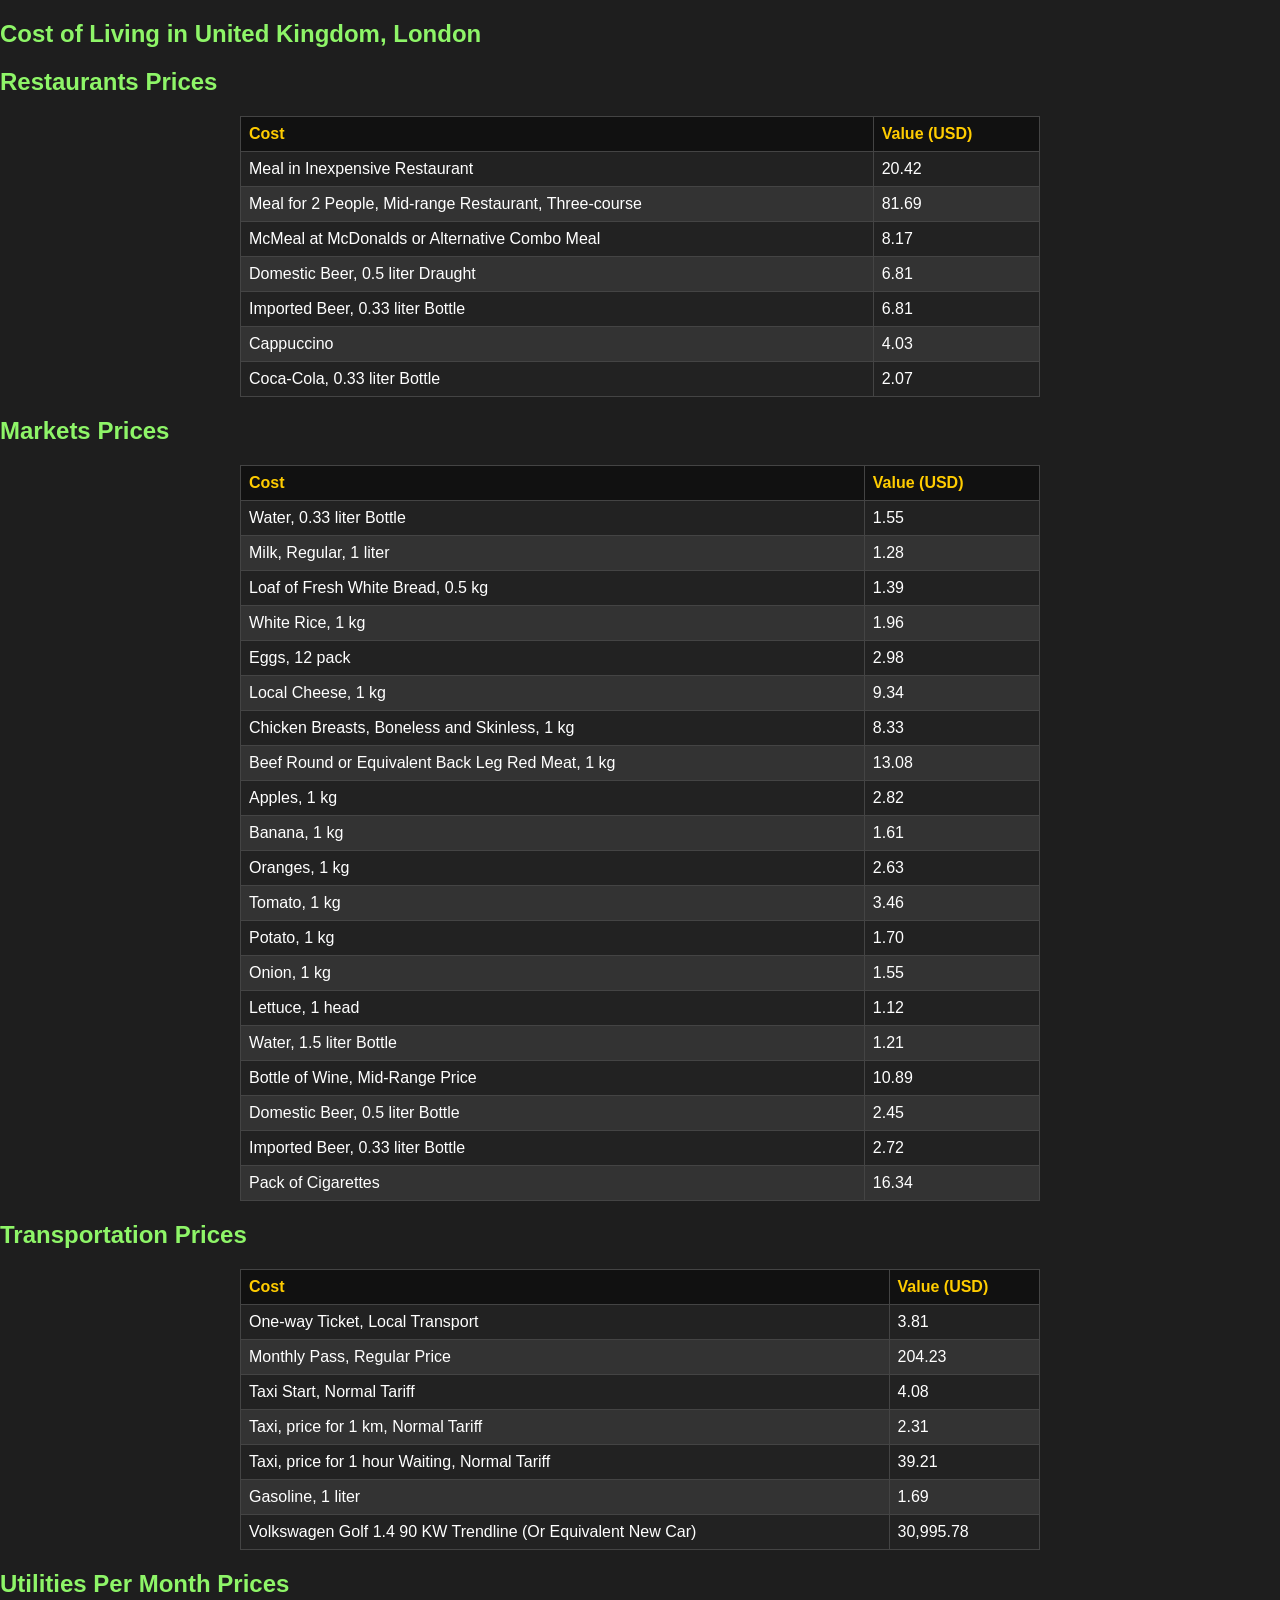
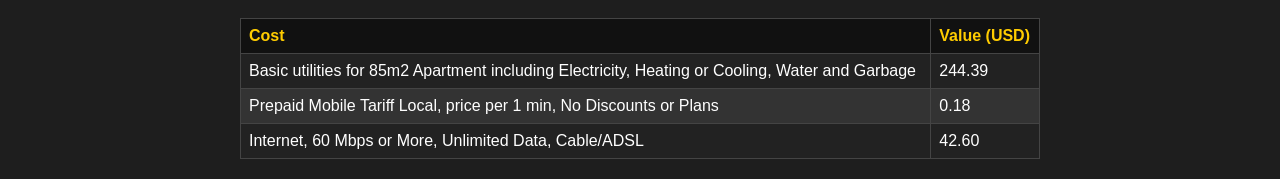
==== london_table.html @ 34eb76c0 "Final" ====
<!DOCTYPE html>
<html>

<head>
    <meta charset="utf-8">
    <style>
        table {
            border-collapse: collapse;
            width: 100%;
            border: 1px solid #ddd;
        }

        th,
        td {
            border: 1px solid #ddd;
            padding: 8px;
            text-align: left;
        }

        th {
            background-color: #f2f2f2;
        }
    </style>
</head>
<link rel="stylesheet" type="text/css" href="table.css">
<body>
    <h2>Cost of Living in United Kingdom, London</h2>


<h2>Restaurants Prices</h2>
<table>
    <tr>
        <th>Cost</th>
        <th>Value (USD)</th>
    </tr>
    <!-- Use a loop to iterate through the "Restaurants prices" data -->
    <tr>
        <td>Meal in Inexpensive Restaurant</td>
        <td>20.42</td>
    </tr>
    <tr>
        <td>Meal for 2 People, Mid-range Restaurant, Three-course</td>
        <td>81.69</td>
    </tr>
    <tr>
        <td>McMeal at McDonalds or Alternative Combo Meal</td>
        <td>8.17</td>
    </tr>
    <tr>
        <td>Domestic Beer, 0.5 liter Draught</td>
        <td>6.81</td>
    </tr>
    <tr>
        <td>Imported Beer, 0.33 liter Bottle</td>
        <td>6.81</td>
    </tr>
    <tr>
        <td>Cappuccino</td>
        <td>4.03</td>
    </tr>
    <tr>
        <td>Coca-Cola, 0.33 liter Bottle</td>
        <td>2.07</td>
    </tr>
</table>

<h2>Markets Prices</h2>
<table>
    <tr>
        <th>Cost</th>
        <th>Value (USD)</th>
    </tr>
    <!-- Use a loop to iterate through the "Markets prices" data -->
    <tr>
        <td>Water, 0.33 liter Bottle</td>
        <td>1.55</td>
    </tr>
    <tr>
        <td>Milk, Regular, 1 liter</td>
        <td>1.28</td>
    </tr>
    <tr>
        <td>Loaf of Fresh White Bread, 0.5 kg</td>
        <td>1.39</td>
    </tr>
    <tr>
        <td>White Rice, 1 kg</td>
        <td>1.96</td>
    </tr>
    <tr>
        <td>Eggs, 12 pack</td>
        <td>2.98</td>
    </tr>
    <tr>
        <td>Local Cheese, 1 kg</td>
        <td>9.34</td>
    </tr>
    <tr>
        <td>Chicken Breasts, Boneless and Skinless, 1 kg</td>
        <td>8.33</td>
    </tr>
    <tr>
        <td>Beef Round or Equivalent Back Leg Red Meat, 1 kg</td>
        <td>13.08</td>
    </tr>
    <tr>
        <td>Apples, 1 kg</td>
        <td>2.82</td>
    </tr>
    <tr>
        <td>Banana, 1 kg</td>
        <td>1.61</td>
    </tr>
    <tr>
        <td>Oranges, 1 kg</td>
        <td>2.63</td>
    </tr>
    <tr>
        <td>Tomato, 1 kg</td>
        <td>3.46</td>
    </tr>
    <tr>
        <td>Potato, 1 kg</td>
        <td>1.70</td>
    </tr>
    <tr>
        <td>Onion, 1 kg</td>
        <td>1.55</td>
    </tr>
    <tr>
        <td>Lettuce, 1 head</td>
        <td>1.12</td>
    </tr>
    <tr>
        <td>Water, 1.5 liter Bottle</td>
        <td>1.21</td>
    </tr>
    <tr>
        <td>Bottle of Wine, Mid-Range Price</td>
        <td>10.89</td>
    </tr>
    <tr>
        <td>Domestic Beer, 0.5 liter Bottle</td>
        <td>2.45</td>
    </tr>
    <tr>
        <td>Imported Beer, 0.33 liter Bottle</td>
        <td>2.72</td>
    </tr>
    <tr>
        <td>Pack of Cigarettes</td>
        <td>16.34</td>
    </tr>
</table>


<h2>Transportation Prices</h2>
<table>
    <tr>
        <th>Cost</th>
        <th>Value (USD)</th>
    </tr>
    <!-- Use a loop to iterate through the "Transportation prices" data -->
    <tr>
        <td>One-way Ticket, Local Transport</td>
        <td>3.81</td>
    </tr>
    <tr>
        <td>Monthly Pass, Regular Price</td>
        <td>204.23</td>
    </tr>
    <tr>
        <td>Taxi Start, Normal Tariff</td>
        <td>4.08</td>
    </tr>
    <tr>
        <td>Taxi, price for 1 km, Normal Tariff</td>
        <td>2.31</td>
    </tr>
    <tr>
        <td>Taxi, price for 1 hour Waiting, Normal Tariff</td>
        <td>39.21</td>
    </tr>
    <tr>
        <td>Gasoline, 1 liter</td>
        <td>1.69</td>
    </tr>
    <tr>
        <td>Volkswagen Golf 1.4 90 KW Trendline (Or Equivalent New Car)</td>
        <td>30,995.78</td>
    </tr>
</table>

<h2>Utilities Per Month Prices</h2>
<table>
    <tr>
        <th>Cost</th>
        <th>Value (USD)</th>
    </tr>
    <!-- Use a loop to iterate through the "Utilities Per Month prices" data -->
    <tr>
        <td>Basic utilities for 85m2 Apartment including Electricity, Heating or Cooling, Water and Garbage</td>
        <td>244.39</td>
    </tr>
    <tr>
        <td>Prepaid Mobile Tariff Local, price per 1 min, No Discounts or Plans</td>
        <td>0.18</td>
    </tr>
    <tr>
        <td>Internet, 60 Mbps or More, Unlimited Data, Cable/ADSL</td>
        <td>42.60</td>
    </tr>
</table>

<!-- Repeat the above pattern for other categories -->

</body>

</html>
---- table.css ----
body {
    background-color: #1e1e1e;
    /* Dark background color */
    color: #fff;
    /* Text color */
    font-family: Arial, sans-serif;
    margin: 0;
    padding: 0;
}

h2 {
    color: #8ef568;
    /* Header text color */
}

table {
    border-collapse: collapse;
    width: 100%;
    max-width: 800px;
    margin: 20px auto;
    background-color: #333;
    /* Table background color */
}

th,
td {
    border: 1px solid #444;
    /* Table cell border */
    padding: 8px;
    text-align: left;
}

th {
    background-color: #111;
    /* Header background color */
    color: #ffcc00;
    /* Header text color */
}

tr:nth-child(even) {
    background-color: #222;
    /* Even row background color */
}

/* Add additional styles for odd rows or specific cells if needed */

/* Links color */
a {
    color: #ffcc00;
    text-decoration: none;
}

a:hover {
    color: #ff9900;
}
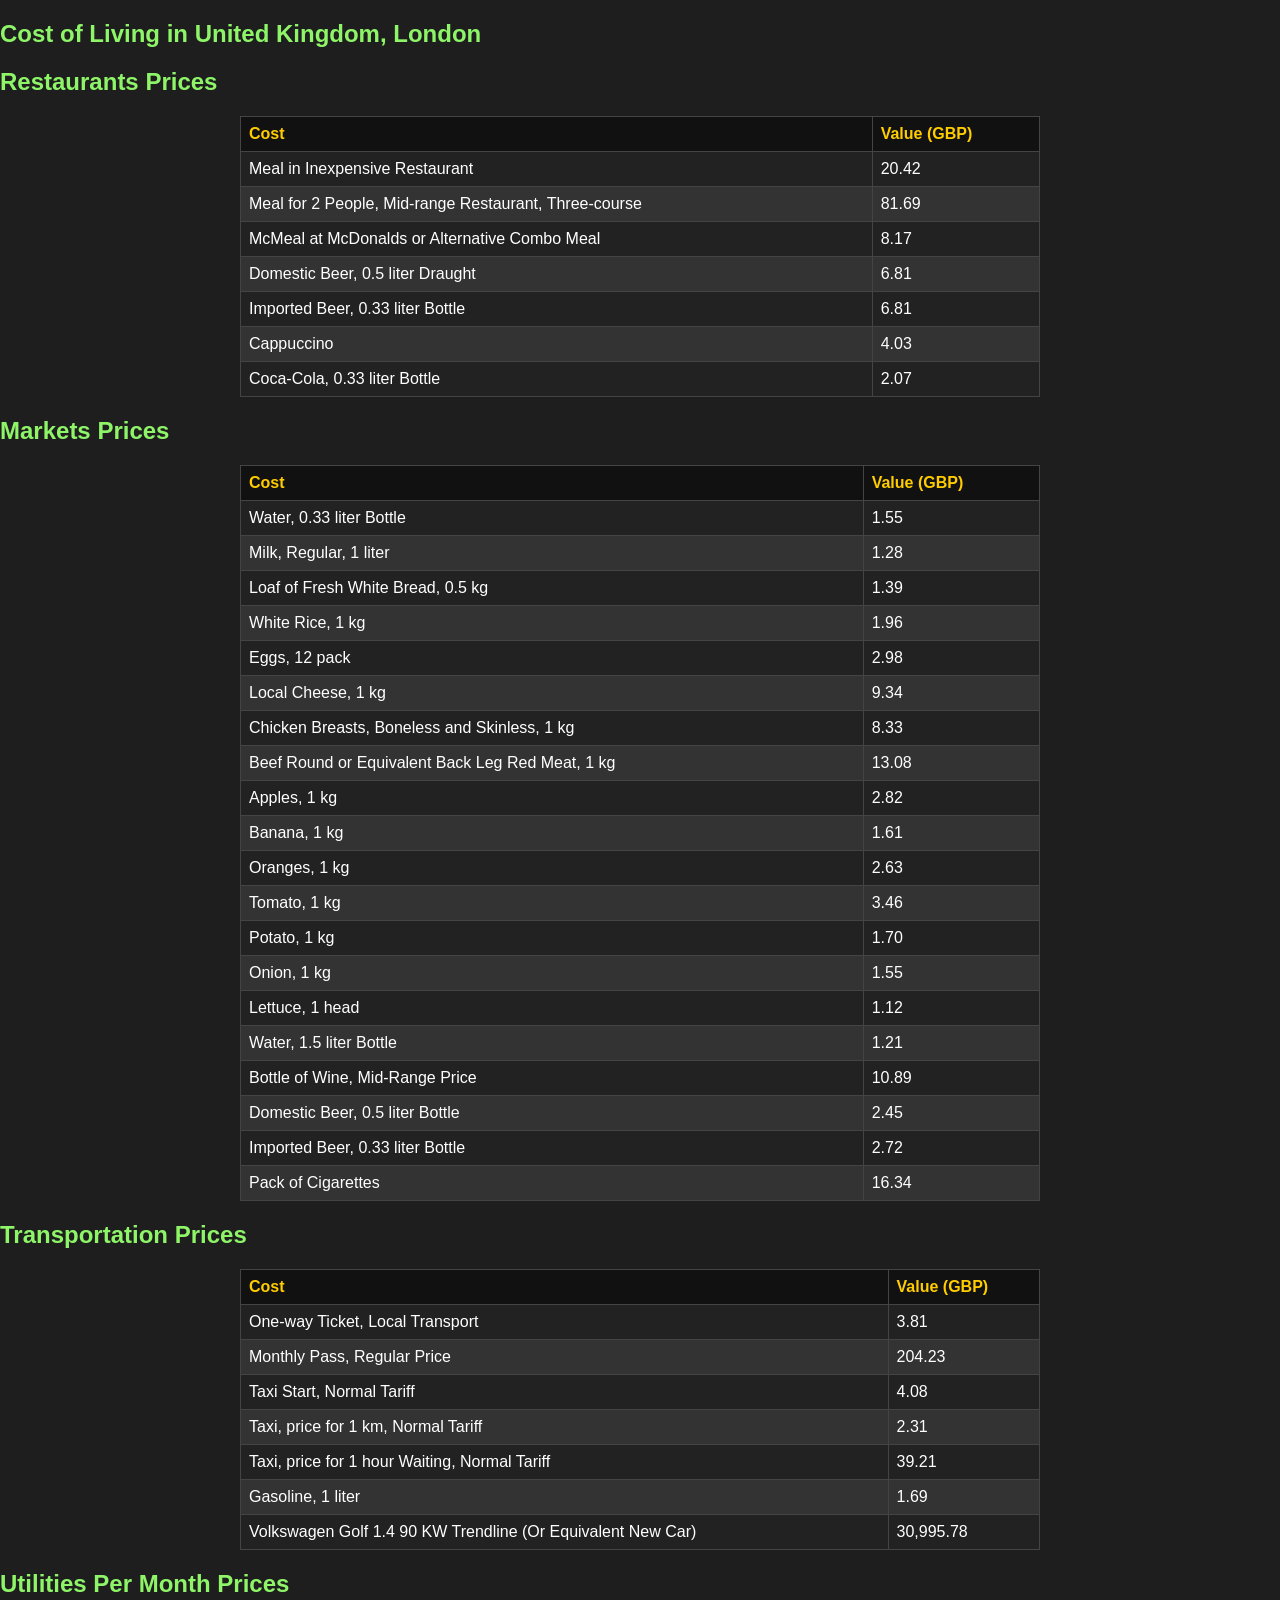
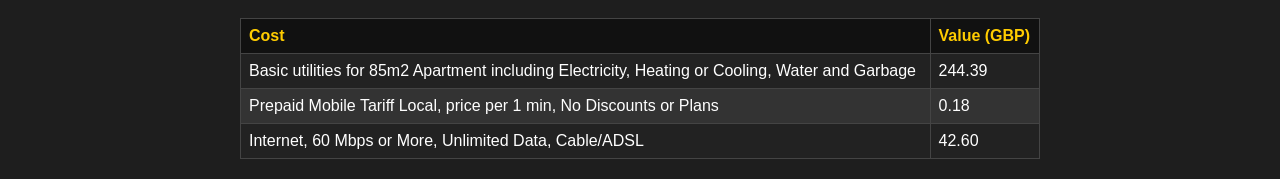
==== commit 4cd0547f: "GBP Problem" ====
--- a/london_table.html
+++ b/london_table.html
@@ -31,7 +31,7 @@
 <table>
     <tr>
         <th>Cost</th>
-        <th>Value (USD)</th>
+        <th>Value (GBP)</th>
     </tr>
     <!-- Use a loop to iterate through the "Restaurants prices" data -->
     <tr>
@@ -68,7 +68,7 @@
 <table>
     <tr>
         <th>Cost</th>
-        <th>Value (USD)</th>
+        <th>Value (GBP)</th>
     </tr>
     <!-- Use a loop to iterate through the "Markets prices" data -->
     <tr>
@@ -158,7 +158,7 @@
 <table>
     <tr>
         <th>Cost</th>
-        <th>Value (USD)</th>
+        <th>Value (GBP)</th>
     </tr>
     <!-- Use a loop to iterate through the "Transportation prices" data -->
     <tr>
@@ -195,7 +195,7 @@
 <table>
     <tr>
         <th>Cost</th>
-        <th>Value (USD)</th>
+        <th>Value (GBP)</th>
     </tr>
     <!-- Use a loop to iterate through the "Utilities Per Month prices" data -->
     <tr>
